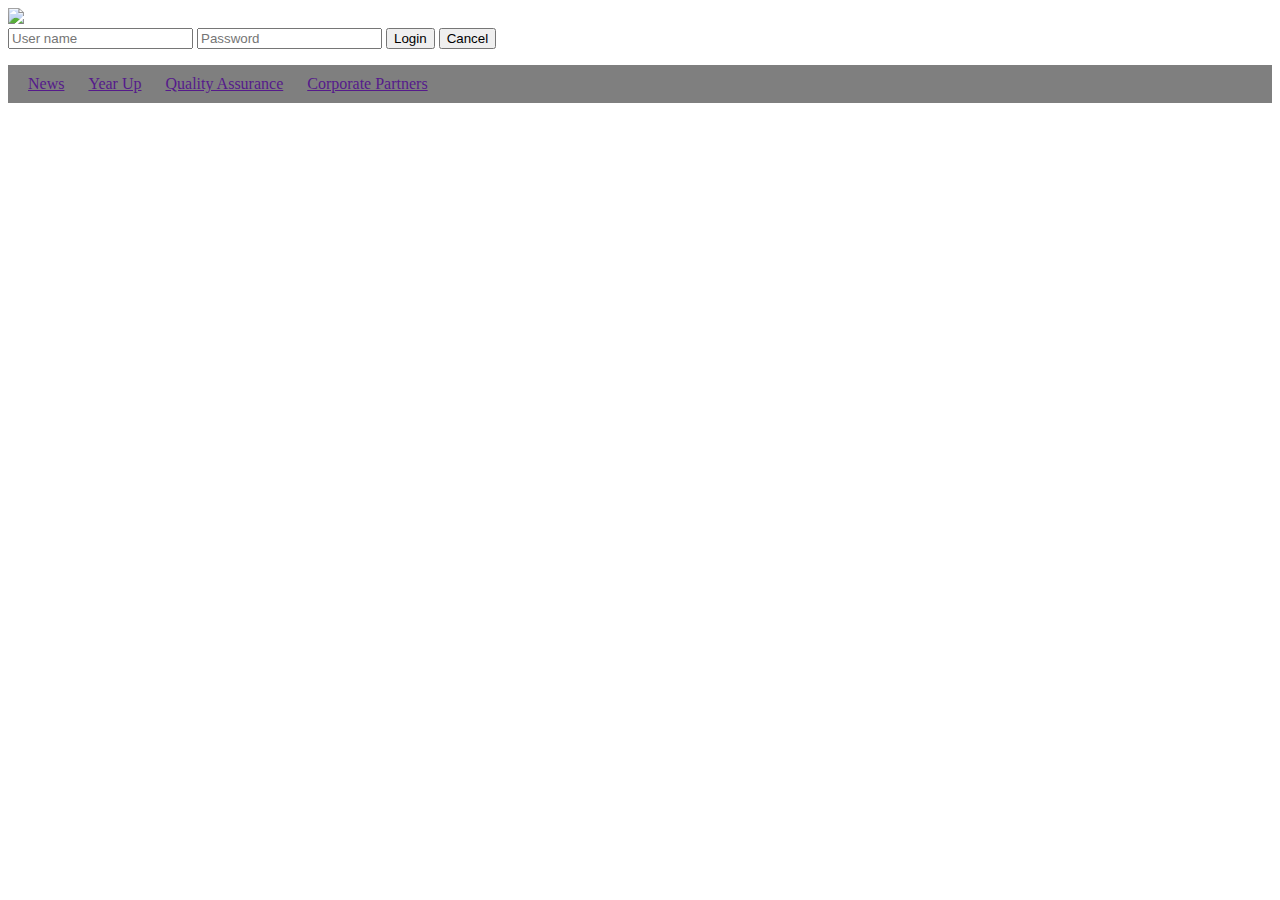
==== CP.html @ 7ade48df "Pages added" ====
<!DOCTYPE html>
<html>

<head>
  <meta charset="uft-8">
  <link type="text/css" rel="stylesheet" href="style.css">
  <script src="action.js"></script>
  <title></title>
  <img src="http://www.salesforce.org/wp-content/uploads/2014/02/yearuo-logo.jpg">
  <form name="login">
    <input type="text" name="userid" placeholder="User name" />
    <input type="password" name="pswrd" placeholder="Password" />
    <input type="button" onclick="check(this.form)" value="Login" />
    <input type="reset" value="Cancel" />
  </form>
  <ul>
    <li><a href="">News</a></li>
    <li><a href="">Year Up</a></li>
    <li><a href="">Quality Assurance</a></li>
    <li><a href="">Corporate Partners</a></li>
  </ul>
</head>

<body>
  <div>
    <h3>Quality Assurance</h3>
    <p></p>
  </div>
</body>

</html>
---- style.css ----
body {
  background: url('http://data.hdwallpapers.im/sunset_gold_blue.jpg');
  color: white;
}

ul {
  padding: 10px;
  background: rgba(0, 0, 0, 0.5);
}

li {
  display: inline;
  padding: 0px 10px 0px 10px;
  color:blue;
}

a:hover {
  color: green;
}
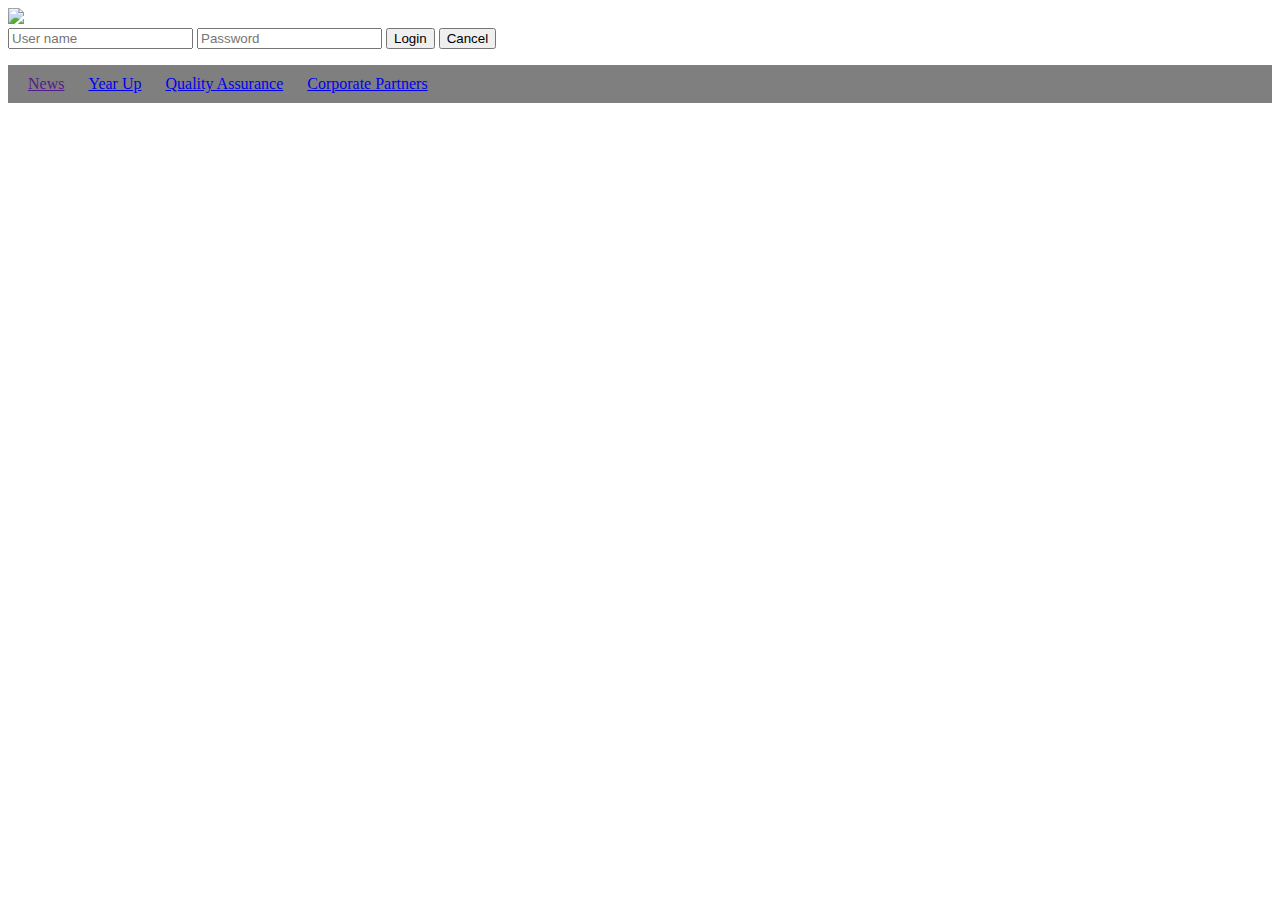
==== commit b0814250: "Added Links" ====
--- a/CP.html
+++ b/CP.html
@@ -15,15 +15,15 @@
   </form>
   <ul>
     <li><a href="">News</a></li>
-    <li><a href="">Year Up</a></li>
-    <li><a href="">Quality Assurance</a></li>
-    <li><a href="">Corporate Partners</a></li>
+    <li><a href="YU.html">Year Up</a></li>
+    <li><a href="QA.html">Quality Assurance</a></li>
+    <li><a href="CP.html">Corporate Partners</a></li>
   </ul>
 </head>
 
 <body>
   <div>
-    <h3>Quality Assurance</h3>
+    <h3>Corporate Partners</h3>
     <p></p>
   </div>
 </body>
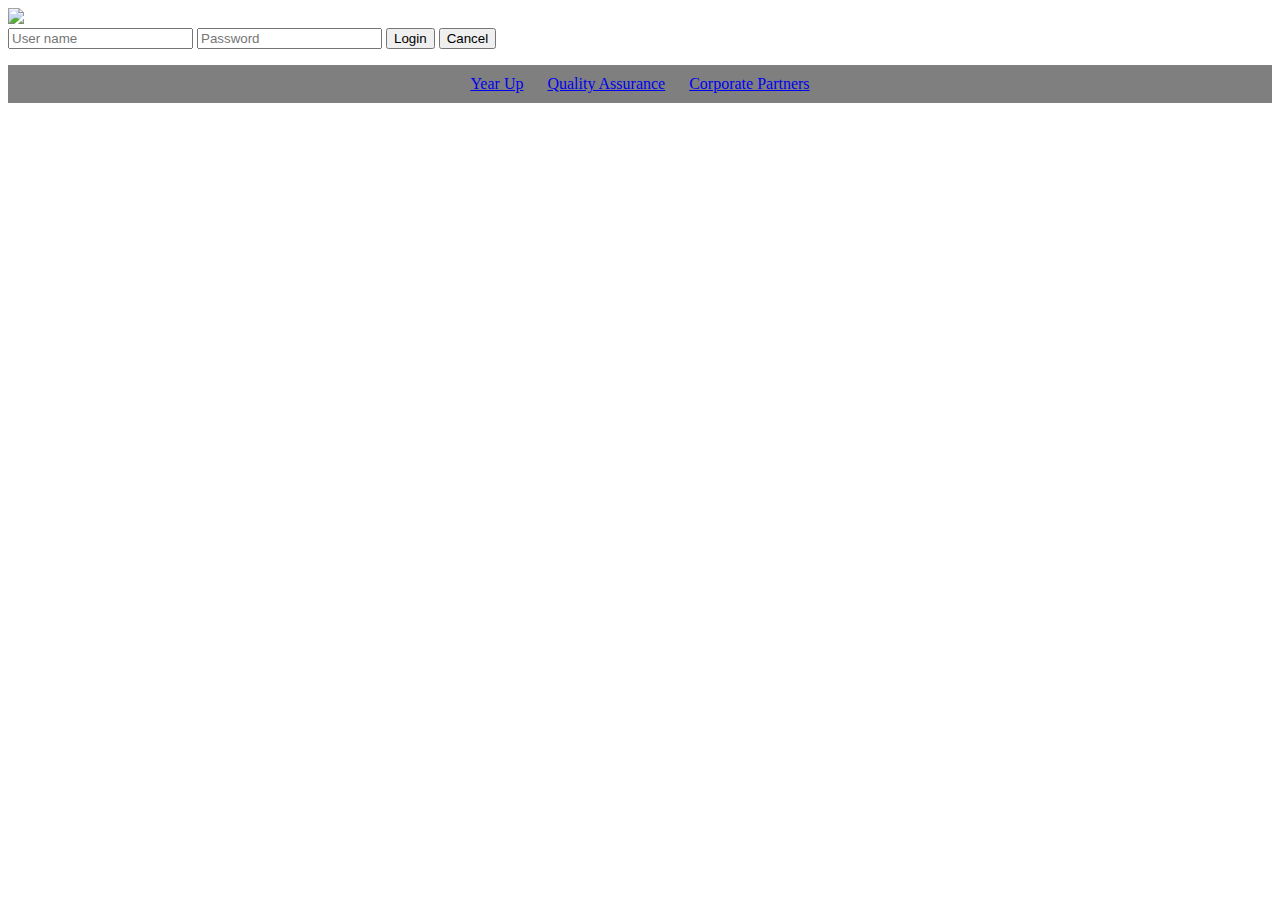
==== commit cf5e714d: "Links finished" ====
--- a/CP.html
+++ b/CP.html
@@ -14,7 +14,6 @@
     <input type="reset" value="Cancel" />
   </form>
   <ul>
-    <li><a href="">News</a></li>
     <li><a href="YU.html">Year Up</a></li>
     <li><a href="QA.html">Quality Assurance</a></li>
     <li><a href="CP.html">Corporate Partners</a></li>
--- a/style.css
+++ b/style.css
@@ -6,14 +6,25 @@
 ul {
   padding: 10px;
   background: rgba(0, 0, 0, 0.5);
+  text-align: center;
 }
 
 li {
   display: inline;
   padding: 0px 10px 0px 10px;
   color:blue;
+
 }
 
 a:hover {
   color: green;
+}
+.gio {
+	text-align: center;
+	border: solid;
+	border-radius: 25px;
+	background: rgba(0, 0, 0, 0.5);
+	margin-left: 450px;
+	margin-top: 200px;
+	max-width: 350px;
 }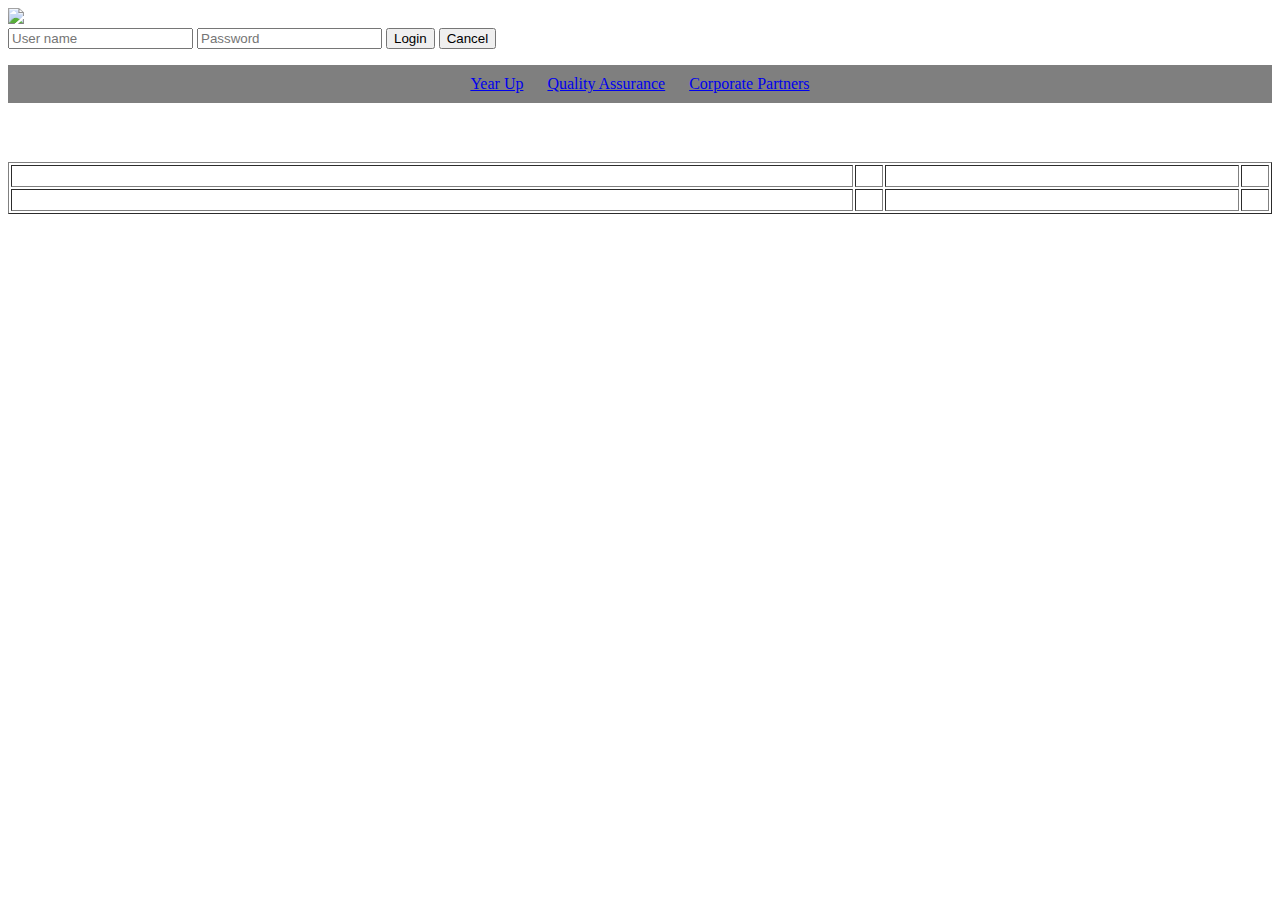
==== commit 267ddca4: "table add-on" ====
--- a/CP.html
+++ b/CP.html
@@ -23,8 +23,22 @@
 <body>
   <div>
     <h3>Corporate Partners</h3>
-    <p></p>
-  </div>
+    <table border="1" style="width:100%">
+  <tr>
+    <td>Google</td>
+    <td></td> 
+    <td>Yelp</td>
+    <td></td>
+  </tr>
+  <tr>
+    <td>Bank of The West</td>
+    <td></td> 
+    <td>Twitter</td>
+    <td></td>
+  </tr>
+</table>
+</div>
 </body>
-
+<br><br><br><br>
+<footer> CopyRight©2015 Dunkino Production. All Rights Reserved</footer>
 </html>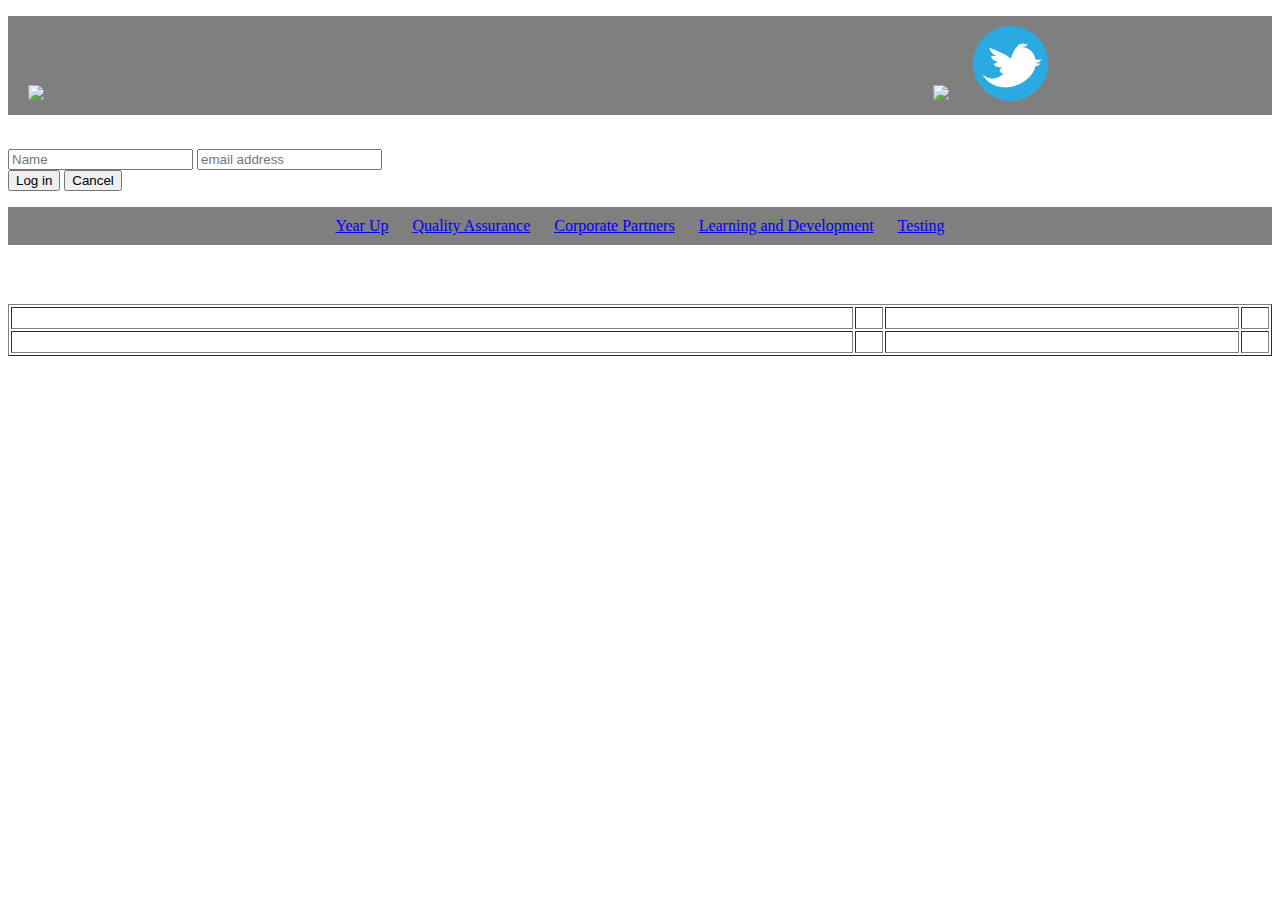
==== commit db81ec7f: "Finalized layout" ====
--- a/CP.html
+++ b/CP.html
@@ -4,19 +4,28 @@
 <head>
   <meta charset="uft-8">
   <link type="text/css" rel="stylesheet" href="style.css">
-  <script src="action.js"></script>
+  <script type="text/javascript" src="action.js"></script>
   <title></title>
-  <img src="http://www.salesforce.org/wp-content/uploads/2014/02/yearuo-logo.jpg">
-  <form name="login">
-    <input type="text" name="userid" placeholder="User name" />
-    <input type="password" name="pswrd" placeholder="Password" />
-    <input type="button" onclick="check(this.form)" value="Login" />
-    <input type="reset" value="Cancel" />
+   <ul class=icon>
+      <li><a href="https://yearup.org"><img src="YL.jpg" style="width:150px"></a></li>
+      <li style="padding-left:875px;"><a href="https://www.facebook.com/yearup"><img src="FB.ico" style="width:75px;"></a></li>
+      <li><a href="https://twitter.com/yearup"><img src="ti.png" style="width:75px"></a></li>
+  </ul>
+  <span id="vName">
+  <script>readCookie('myCookie')</script>
+  </span>
+  <form name="frmLogin">
+  Please Log In:<br> <input type="text" name="fname" size="20" placeholder="Name">
+  <input type="text" name="userid" placeholder="email address" /><br>
+  <input type="button" Value="Log in" onClick="createCookie('myCookie',frmLogin.fname.value)">
+  <input type="reset" value="Cancel" />
   </form>
   <ul>
     <li><a href="YU.html">Year Up</a></li>
     <li><a href="QA.html">Quality Assurance</a></li>
     <li><a href="CP.html">Corporate Partners</a></li>
+    <li><a href="LI.html">Learning and Development</a></li>
+    <li><a href="Testing.html">Testing</a></li>
   </ul>
 </head>
 
--- a/style.css
+++ b/style.css
@@ -27,4 +27,24 @@
 	margin-left: 450px;
 	margin-top: 200px;
 	max-width: 350px;
+}
+h3 {
+	text-align: center;
+}
+footer {
+	text-align: center;
+	position: bottom;
+}
+h1 {
+	text-align: right;
+	font-size: 25px;
+}
+#vName {
+	float:right;
+	padding-left: 250px;
+}
+.icon {
+  padding: 10px;
+  background: rgba(0, 0, 0, 0.5);
+  text-align: left;
 }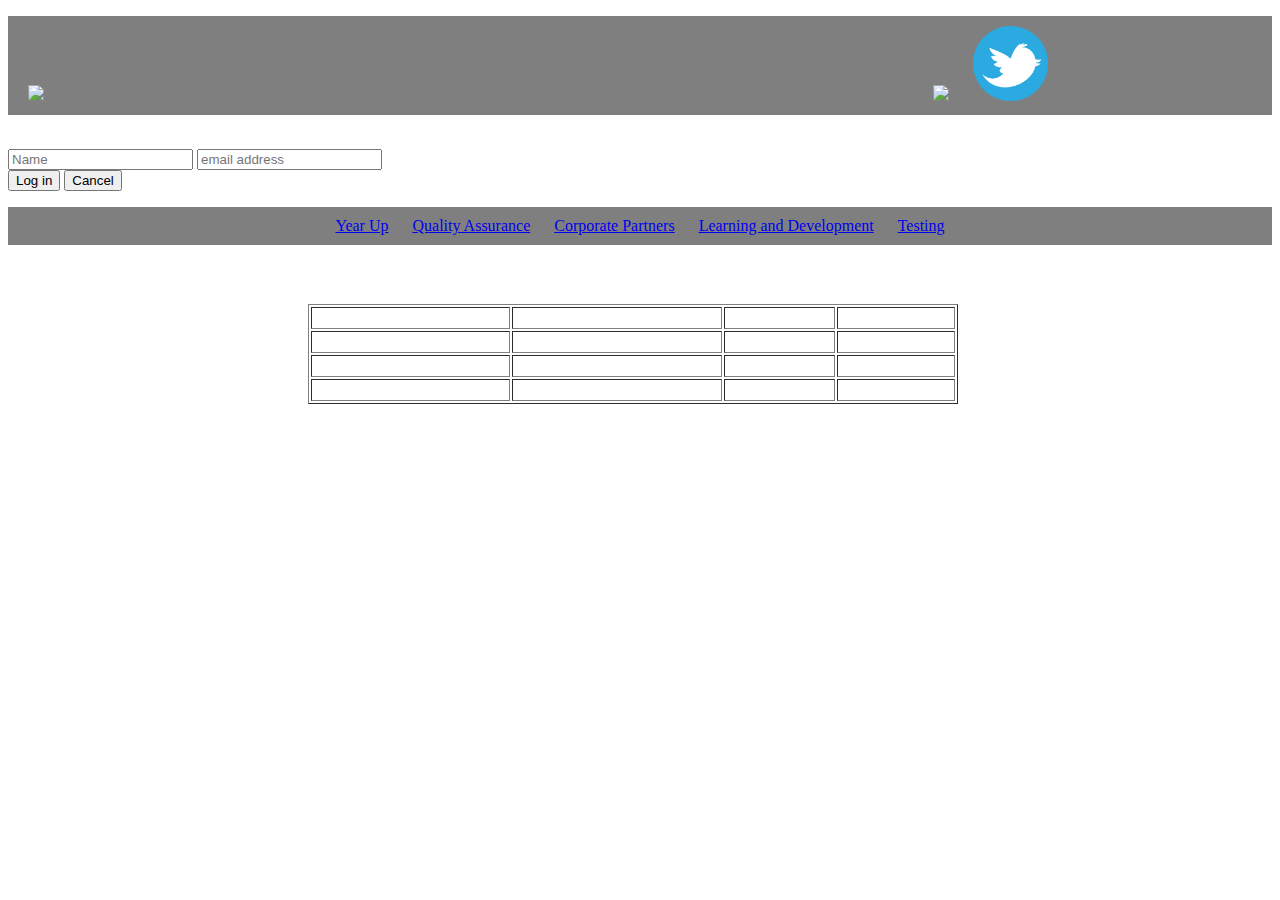
==== commit e84ff627: "Content" ====
--- a/CP.html
+++ b/CP.html
@@ -7,7 +7,7 @@
   <script type="text/javascript" src="action.js"></script>
   <title></title>
    <ul class=icon>
-      <li><a href="https://yearup.org"><img src="YL.jpg" style="width:150px"></a></li>
+      <li><a href="https://yearup.org"><img src="YP.gif" style="width:150px"></a></li>
       <li style="padding-left:875px;"><a href="https://www.facebook.com/yearup"><img src="FB.ico" style="width:75px;"></a></li>
       <li><a href="https://twitter.com/yearup"><img src="ti.png" style="width:75px"></a></li>
   </ul>
@@ -32,18 +32,30 @@
 <body>
   <div>
     <h3>Corporate Partners</h3>
-    <table border="1" style="width:100%">
+    <table border="1" style="width:650px; text-align:center; margin-left: 300px;">
   <tr>
     <td>Google</td>
-    <td></td> 
+    <td>Zynga</td> 
     <td>Yelp</td>
-    <td></td>
+    <td>Dropbox</td>
   </tr>
   <tr>
     <td>Bank of The West</td>
-    <td></td> 
+    <td>Electronic Arts</td> 
     <td>Twitter</td>
-    <td></td>
+    <td>Pandora</td>
+  </tr>
+  <tr>
+    <td>LinkedIn</td>
+    <td>Kaiser Permanente</td>
+    <td>NASA</td>
+    <td>Splunk</td>
+  </tr>
+    <tr>
+    <td>Workday</td>
+    <td>Yammer</td>
+    <td>Facebook</td>
+    <td>Salesforce</td>
   </tr>
 </table>
 </div>
--- a/style.css
+++ b/style.css
@@ -39,6 +39,7 @@
 	text-align: right;
 	font-size: 25px;
 }
+
 #vName {
 	float:right;
 	padding-left: 250px;
@@ -47,4 +48,7 @@
   padding: 10px;
   background: rgba(0, 0, 0, 0.5);
   text-align: left;
+#nom {
+      display: list-item;
+      color:white;
 }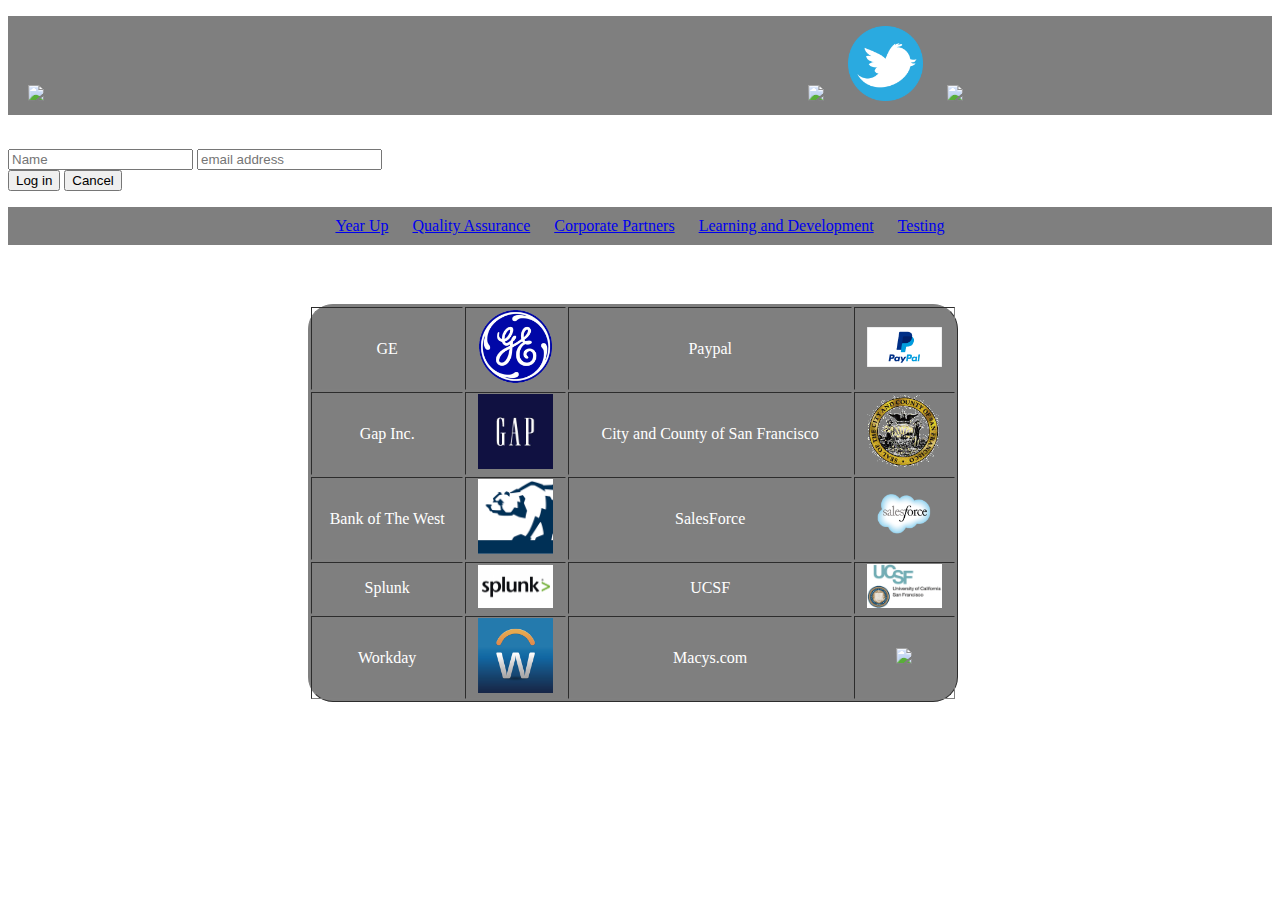
==== commit 15747cd3: "images added to all pages and edits" ====
--- a/CP.html
+++ b/CP.html
@@ -5,18 +5,19 @@
   <meta charset="uft-8">
   <link type="text/css" rel="stylesheet" href="style.css">
   <script type="text/javascript" src="action.js"></script>
-  <title></title>
+  <title>Corporate Partners</title>
    <ul class=icon>
       <li><a href="https://yearup.org"><img src="YP.gif" style="width:150px"></a></li>
-      <li style="padding-left:875px;"><a href="https://www.facebook.com/yearup"><img src="FB.ico" style="width:75px;"></a></li>
+      <li style="padding-left:750px;"><a href="https://www.facebook.com/yearup"><img src="SB.png" style="width:75px;"></a></li>
       <li><a href="https://twitter.com/yearup"><img src="ti.png" style="width:75px"></a></li>
+      <li><a href="https://www.youtube.com/user/YearUpInc"><img src="yi.png" style="width:75px"></a></li>
   </ul>
   <span id="vName">
   <script>readCookie('myCookie')</script>
   </span>
   <form name="frmLogin">
   Please Log In:<br> <input type="text" name="fname" size="20" placeholder="Name">
-  <input type="text" name="userid" placeholder="email address" /><br>
+  <input type="email" name="email" placeholder="email address" /><br>
   <input type="button" Value="Log in" onClick="createCookie('myCookie',frmLogin.fname.value)">
   <input type="reset" value="Cancel" />
   </form>
@@ -32,34 +33,40 @@
 <body>
   <div>
     <h3>Corporate Partners</h3>
-    <table border="1" style="width:650px; text-align:center; margin-left: 300px;">
+    <table border="1" style="width:650px; text-align:center; margin-left: 300px;  background: rgba(0, 0, 0, 0.5); border-radius: 25px;">
   <tr>
-    <td>Google</td>
-    <td>Zynga</td> 
-    <td>Yelp</td>
-    <td>Dropbox</td>
+    <td>GE</td>
+    <td><img src="ge.png" style="max-width:75px;"></td>
+    <td>Paypal</td>
+    <td><img src="pp.png" style="max-width:75px;"></td>
+  </tr>
+  <tr>
+    <td>Gap Inc.</td>
+    <td><img src="gap.jpg" style="max-width:75px;"></td>
+    <td>City and County of San Francisco</td>
+    <td><img src="cs.gif" style="max-width:75px;"></td>
   </tr>
   <tr>
     <td>Bank of The West</td>
-    <td>Electronic Arts</td> 
-    <td>Twitter</td>
-    <td>Pandora</td>
+    <td><img src="bw.png" style="max-width:75px;"></td>
+    <td>SalesForce</td>
+    <td><img src="sf.png" style="max-width:75px;"></td>
+  </tr>
+  <tr> 
+    <td>Splunk</td>
+    <td><img src="sl.png" style="max-width:75px;"></td>
+    <td>UCSF</td>
+    <td><img src="ucsf.gif" style="max-width:75px;"></td>
   </tr>
   <tr>
-    <td>LinkedIn</td>
-    <td>Kaiser Permanente</td>
-    <td>NASA</td>
-    <td>Splunk</td>
-  </tr>
-    <tr>
     <td>Workday</td>
-    <td>Yammer</td>
-    <td>Facebook</td>
-    <td>Salesforce</td>
+    <td><img src="workday.png" style="max-width:75px;"></td>
+    <td>Macys.com</td>
+    <td><img src="Macy.jpg" style="max-width:75px;"></td>
   </tr>
 </table>
 </div>
 </body>
-<br><br><br><br>
+<br><br><br><br><br><br><br><br><br><br>
 <footer> CopyRight©2015 Dunkino Production. All Rights Reserved</footer>
 </html>--- a/style.css
+++ b/style.css
@@ -1,5 +1,5 @@
 body {
-  background: url('http://data.hdwallpapers.im/sunset_gold_blue.jpg');
+  background: url('sgb.jpg');
   color: white;
 }
 
@@ -7,13 +7,15 @@
   padding: 10px;
   background: rgba(0, 0, 0, 0.5);
   text-align: center;
+  color:white;
+  text-decoration: none;
 }
 
 li {
   display: inline;
   padding: 0px 10px 0px 10px;
-  color:blue;
-
+  color:white;
+  text-decoration: none;
 }
 
 a:hover {
@@ -26,7 +28,7 @@
 	background: rgba(0, 0, 0, 0.5);
 	margin-left: 450px;
 	margin-top: 200px;
-	max-width: 350px;
+	max-width: 300px;
 }
 h3 {
 	text-align: center;
@@ -48,7 +50,9 @@
   padding: 10px;
   background: rgba(0, 0, 0, 0.5);
   text-align: left;
+ }
 #nom {
+	  margin-left: 50px;
       display: list-item;
       color:white;
 }